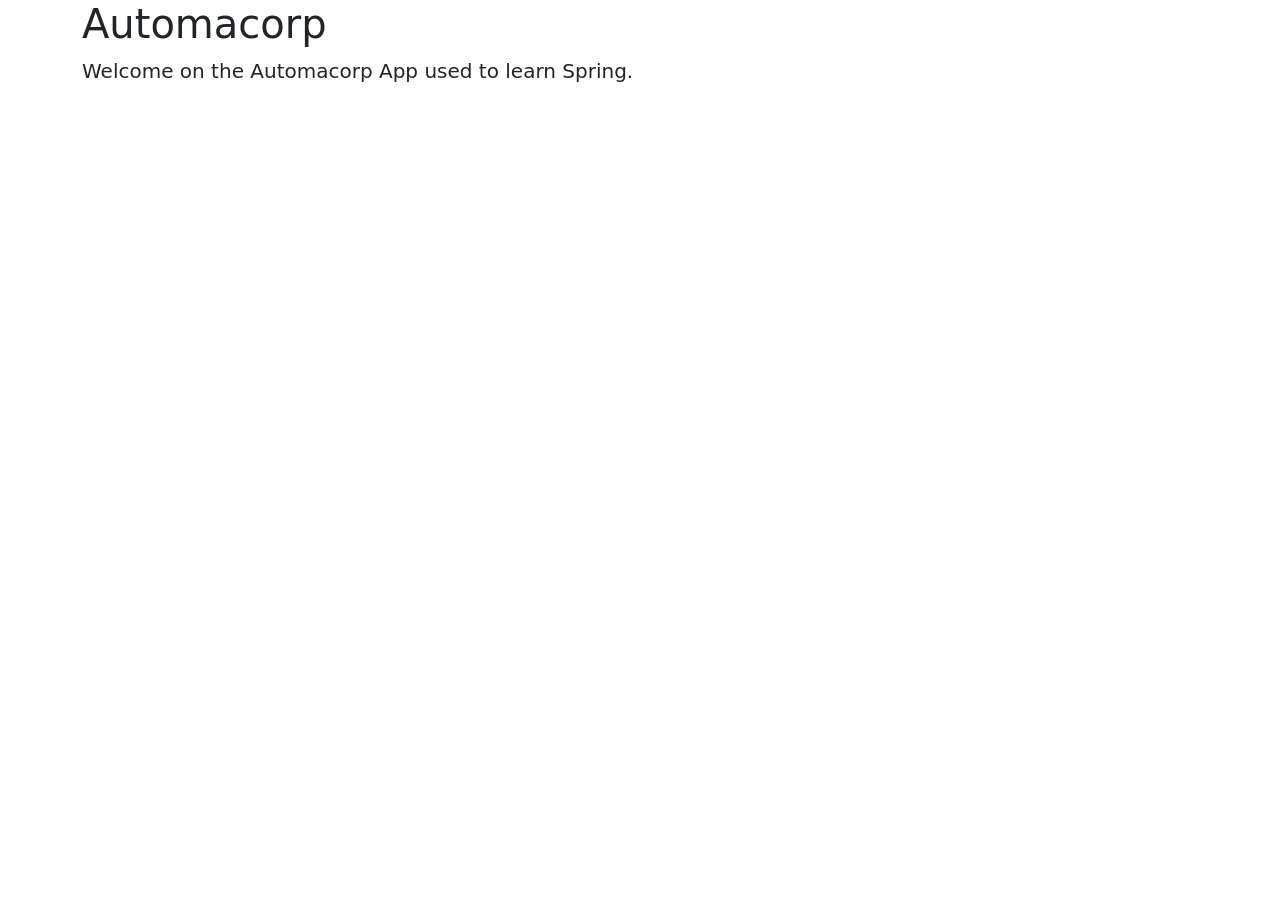
==== src/main/resources/static/index.html @ 33a430c3 "First Commit" ====
<html>
<link href="https://cdn.jsdelivr.net/npm/bootstrap@5.3.3/dist/css/bootstrap.min.css" rel="stylesheet" integrity="sha384-QWTKZyjpPEjISv5WaRU9OFeRpok6YctnYmDr5pNlyT2bRjXh0JMhjY6hW+ALEwIH" crossorigin="anonymous">
<head>
    <title> Spring in practice</title>
</head>
<body>
<div class="container">
    <h1>Automacorp</h1>
    <p class="lead">
        Welcome on the Automacorp App used to learn Spring.
    </p>
</div>
</body>
</html>
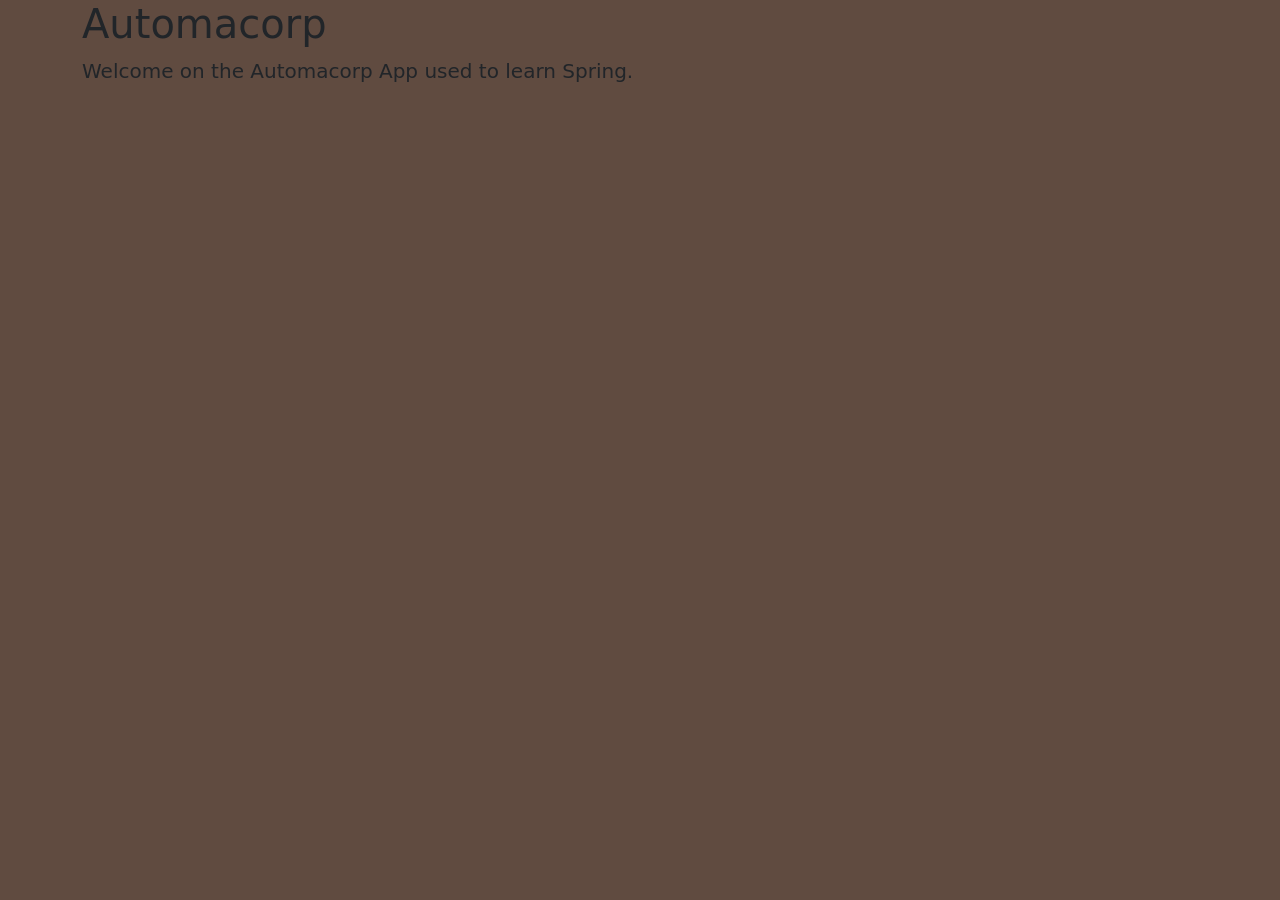
==== commit 62a80fef: "Second Commit" ====
--- a/src/main/resources/static/index.html
+++ b/src/main/resources/static/index.html
@@ -3,7 +3,7 @@
 <head>
     <title> Spring in practice</title>
 </head>
-<body>
+<body style="background-color:#604B40">
 <div class="container">
     <h1>Automacorp</h1>
     <p class="lead">
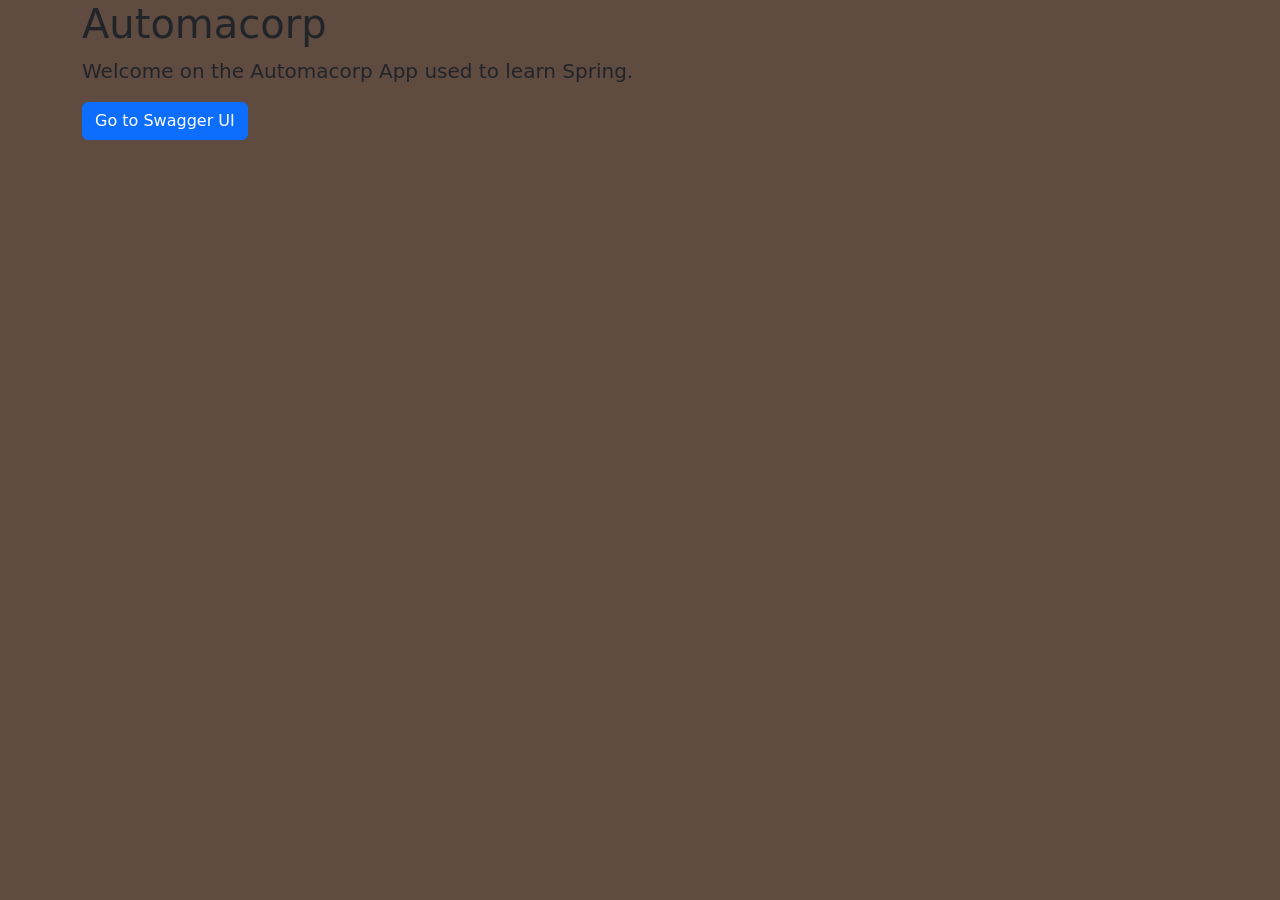
==== commit aaa3a8d4: "Added an hyperlink to the swagger ui in the homepage" ====
--- a/src/main/resources/static/index.html
+++ b/src/main/resources/static/index.html
@@ -9,6 +9,7 @@
     <p class="lead">
         Welcome on the Automacorp App used to learn Spring.
     </p>
+    <a href="/swagger-ui/index.html" class="btn btn-primary">Go to Swagger UI</a>
 </div>
 </body>
 </html>
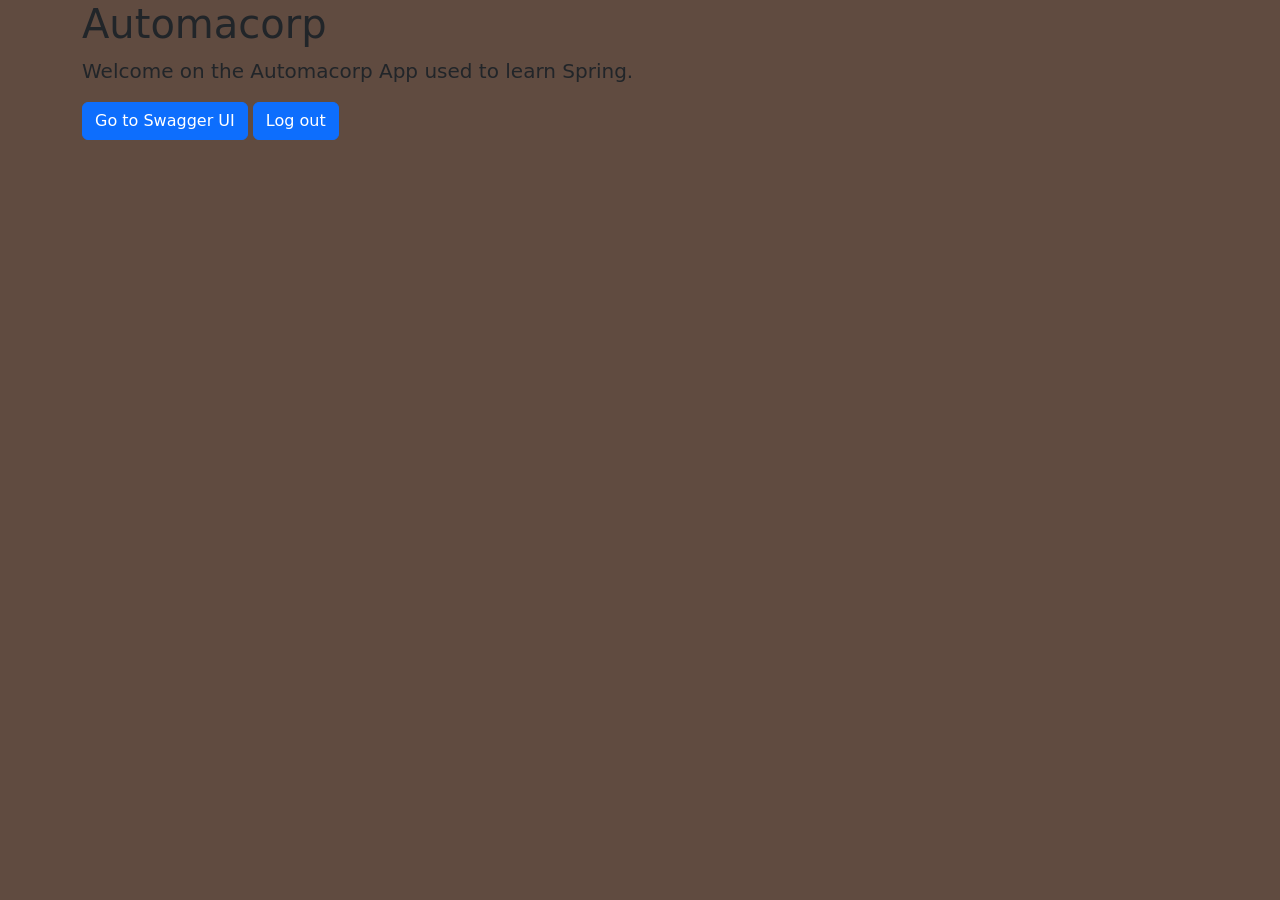
==== commit f80897a9: "Added a log out button" ====
--- a/src/main/resources/static/index.html
+++ b/src/main/resources/static/index.html
@@ -10,6 +10,7 @@
         Welcome on the Automacorp App used to learn Spring.
     </p>
     <a href="/swagger-ui/index.html" class="btn btn-primary">Go to Swagger UI</a>
+    <a href="/logout" class="btn btn-primary">Log out</a>
 </div>
 </body>
 </html>
